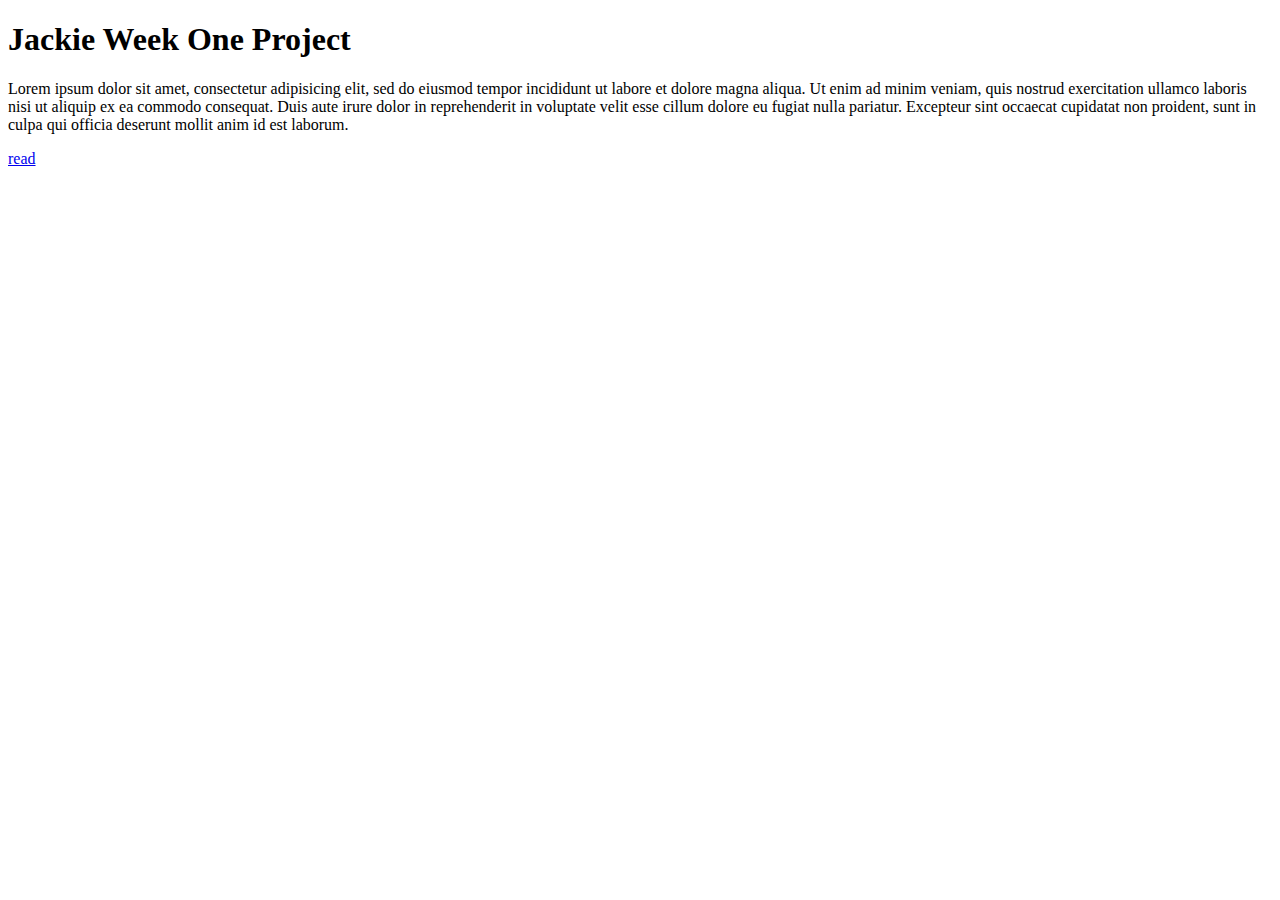
==== Unit1/index.html @ e6244d31 "syncing my new repository" ====
<!DOCTYPE html>
	<html>
		<head>
			<title>Jackie's First Project</title>
			<link rel="stylesheet" type="text/css" href="css/style.css">
		</head>
		<body>
			<h1>Jackie Week One Project</h1>
	
			<p>Lorem ipsum dolor sit amet, consectetur adipisicing elit, sed do eiusmod
			tempor incididunt ut labore et dolore magna aliqua. Ut enim ad minim veniam,
			quis nostrud exercitation ullamco laboris nisi ut aliquip ex ea commodo
			consequat. Duis aute irure dolor in reprehenderit in voluptate velit esse
			cillum dolore eu fugiat nulla pariatur. Excepteur sint occaecat cupidatat non
			proident, sunt in culpa qui officia deserunt mollit anim id est laborum.
			</p>
			
			<a href="wwww.example.com">read</a>

		</body>
	</html>
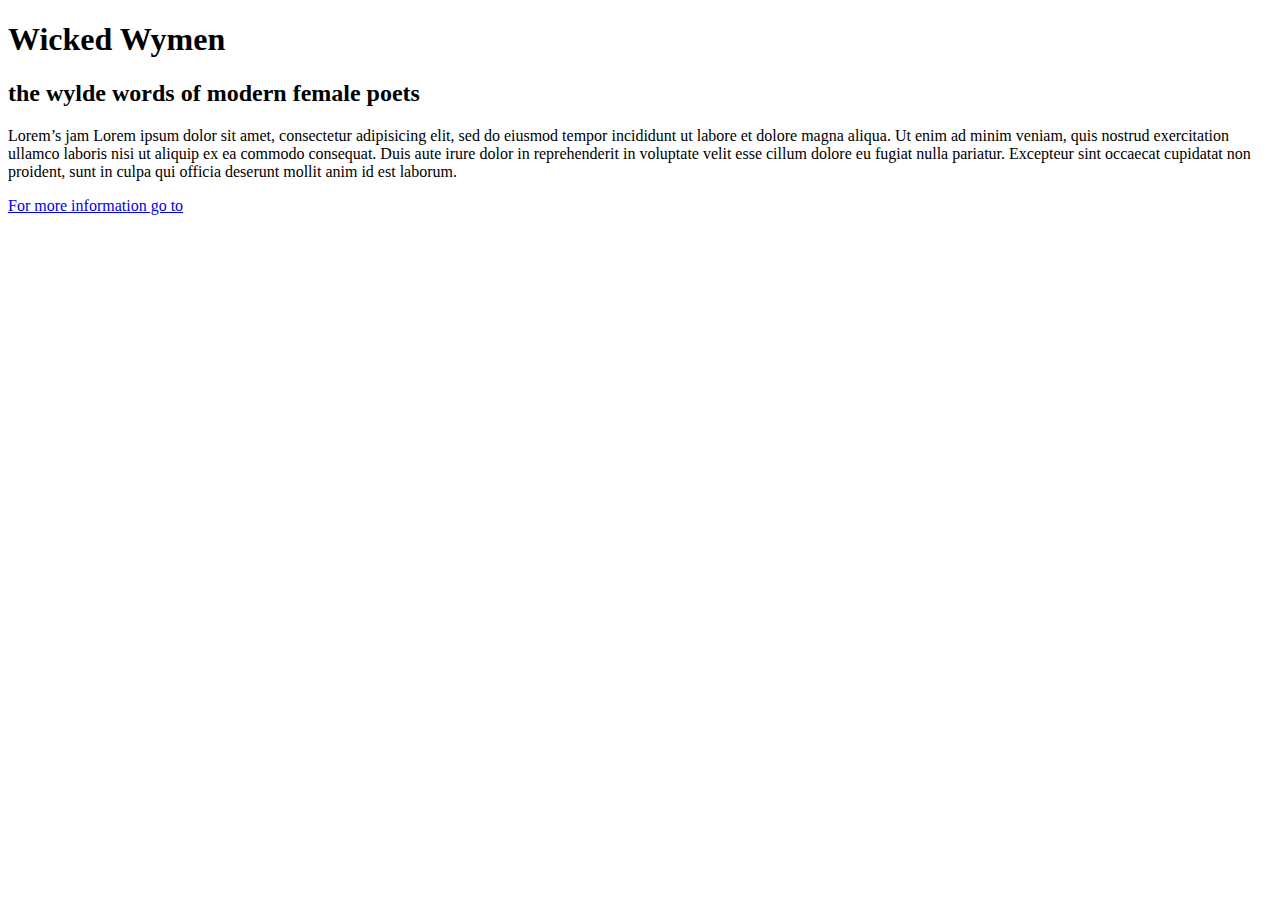
==== commit 90e74e63: "Unit 1 Czel" ====
--- a/Unit1/index.html
+++ b/Unit1/index.html
@@ -1,21 +1,21 @@
 <!DOCTYPE html>
 	<html>
 		<head>
-			<title>Jackie's First Project</title>
+			<title>Wicked Wymen</title>
 			<link rel="stylesheet" type="text/css" href="css/style.css">
 		</head>
 		<body>
-			<h1>Jackie Week One Project</h1>
-	
-			<p>Lorem ipsum dolor sit amet, consectetur adipisicing elit, sed do eiusmod
+		<h1>Wicked Wymen</h1>
+			<h2>the wylde words of modern female poets</h2>
+			<p>Lorem&#8217;s jam Lorem ipsum dolor sit amet, consectetur adipisicing elit, sed do eiusmod
 			tempor incididunt ut labore et dolore magna aliqua. Ut enim ad minim veniam,
 			quis nostrud exercitation ullamco laboris nisi ut aliquip ex ea commodo
 			consequat. Duis aute irure dolor in reprehenderit in voluptate velit esse
 			cillum dolore eu fugiat nulla pariatur. Excepteur sint occaecat cupidatat non
-			proident, sunt in culpa qui officia deserunt mollit anim id est laborum.
-			</p>
+			proident, sunt in culpa qui officia deserunt mollit anim id est laborum.</p>
 			
-			<a href="wwww.example.com">read</a>
+			
+			<a href="wwww.google.com">For more information go to</a>
 
 		</body>
 	</html>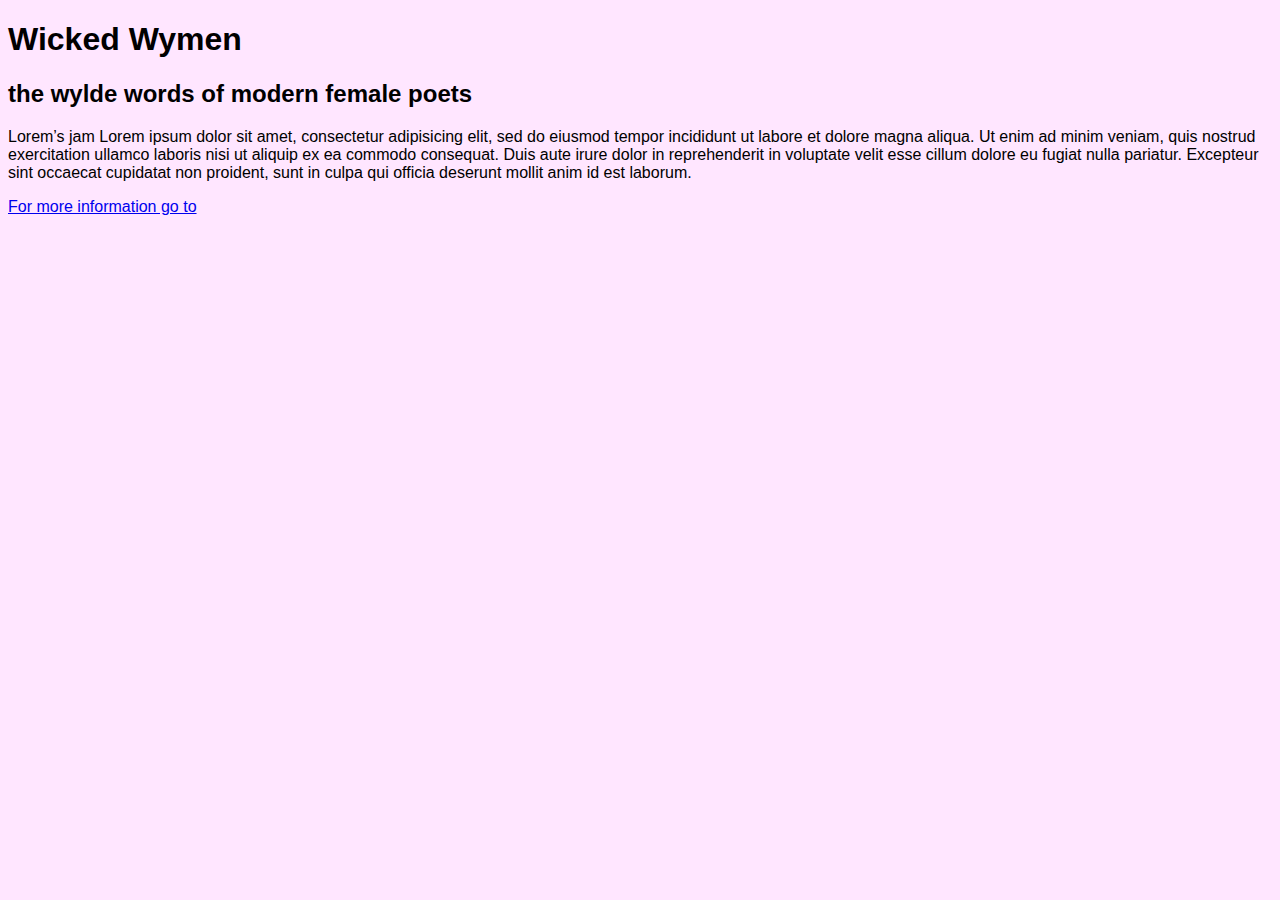
==== commit 149c2dba: "CSS in caps" ====
--- a/Unit1/index.html
+++ b/Unit1/index.html
@@ -2,7 +2,7 @@
 	<html>
 		<head>
 			<title>Wicked Wymen</title>
-			<link rel="stylesheet" type="text/css" href="css/style.css">
+			<link rel="stylesheet" type="text/css" href="CSS/style.css">
 		</head>
 		<body>
 		<h1>Wicked Wymen</h1>
--- a/Unit1/CSS/style.css
+++ b/Unit1/CSS/style.css
@@ -0,0 +1,5 @@
+body {
+	color: black;
+	background-color: #ffe6ff;
+	font-family: Trebuchet, sans-serif;
+}